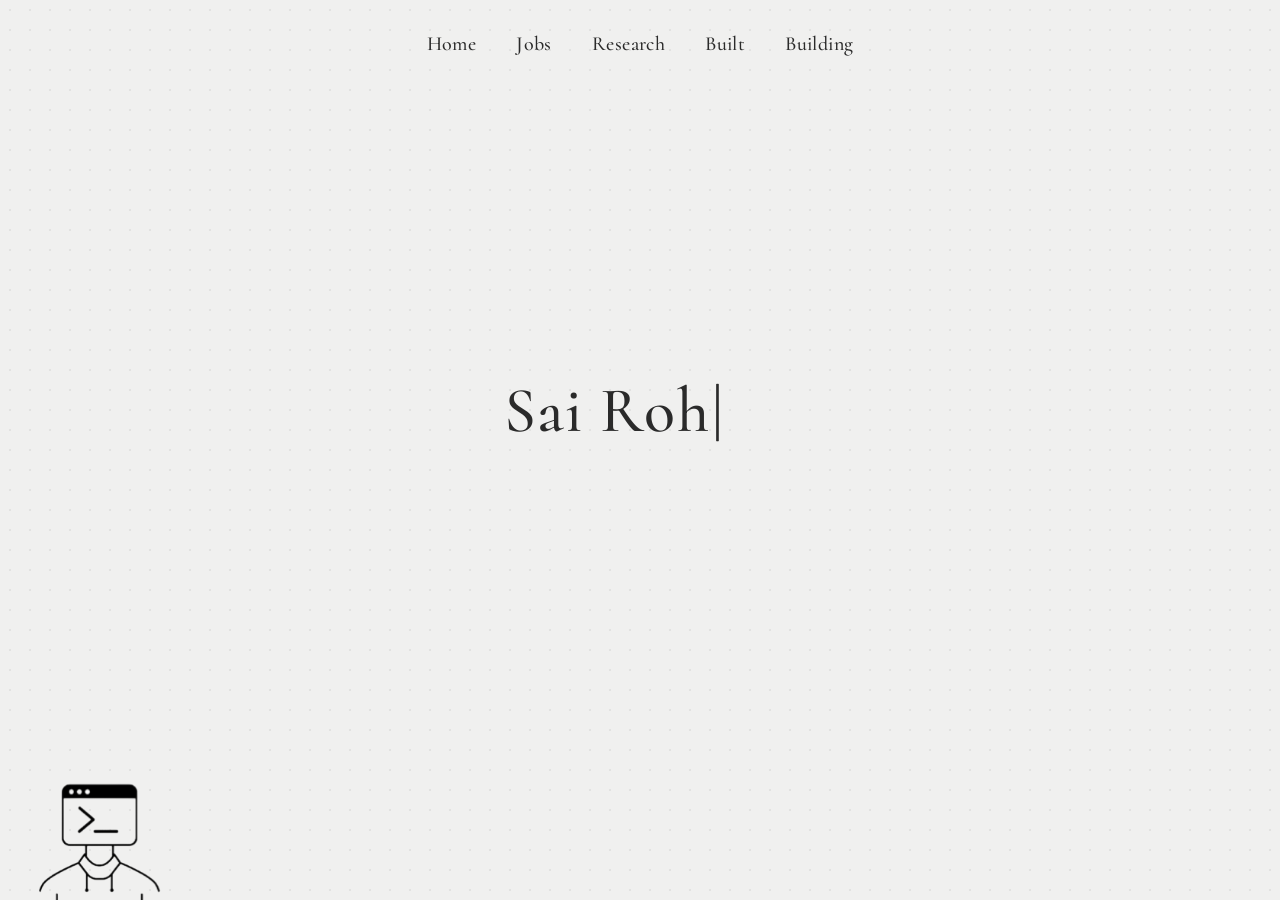
==== index.html @ 3ed41f94 "Initial personal portfolio site Made-with: Cursor" ====
<!DOCTYPE html>
<html lang="en">
<head>
  <meta charset="UTF-8">
  <meta name="viewport" content="width=device-width, initial-scale=1.0">
  <title></title>
  <link rel="preconnect" href="https://fonts.googleapis.com">
  <link rel="preconnect" href="https://fonts.gstatic.com" crossorigin>
  <link href="https://fonts.googleapis.com/css2?family=Cormorant:wght@400;500;600&display=swap" rel="stylesheet">
  <link rel="stylesheet" href="styles.css">
</head>
<body class="home">
  <nav class="top-nav">
    <a href="index.html">Home</a>
    <a href="jobs.html">Jobs</a>
    <a href="research.html">Research</a>
    <a href="built.html">Built</a>
    <a href="building.html">Building</a>
  </nav>
  <main class="hero">
    <div class="hero-inner">
      <h1><span id="typed-name"></span><span class="cursor" aria-hidden="true">|</span></h1>
      <a href="https://www.linkedin.com/in/rohanjp/" target="_blank" rel="noopener noreferrer" class="linkedin-link" aria-label="LinkedIn profile">
        <span class="linkedin-icon">
          <svg xmlns="http://www.w3.org/2000/svg" viewBox="0 0 24 24" fill="currentColor" width="28" height="28" aria-hidden="true">
            <path d="M20.447 20.452h-3.554v-5.569c0-1.328-.027-3.037-1.852-3.037-1.853 0-2.136 1.445-2.136 2.939v5.667H9.351V9h3.414v1.561h.046c.477-.9 1.637-1.85 3.37-1.85 3.601 0 4.267 2.37 4.267 5.455v6.286zM5.337 7.433c-1.144 0-2.063-.926-2.063-2.065 0-1.138.92-2.063 2.063-2.063 1.14 0 2.064.925 2.064 2.063 0 1.139-.925 2.065-2.064 2.065zm1.782 13.019H3.555V9h3.564v11.452zM22.225 0H1.771C.792 0 0 .774 0 1.729v20.542C0 23.227.792 24 1.771 24h20.451C23.2 24 24 23.227 24 22.271V1.729C24 .774 23.2 0 22.222 0h.003z"/>
          </svg>
        </span>
      </a>
    </div>
  </main>
  <div class="corner-dude" aria-hidden="true">
    <img src="assets/terminal-dude.png" alt="">
  </div>
  <div class="corner-dude corner-dude-top" aria-hidden="true">
    <img src="assets/terminal-dude.png" alt="">
  </div>
  <script src="script.js"></script>
</body>
</html>
---- styles.css ----
* {
  margin: 0;
  padding: 0;
  box-sizing: border-box;
}

html, body {
  min-height: 100%;
}

body {
  background-color: #f0f0ef;
  background-image: radial-gradient(
    circle at center,
    rgba(0, 0, 0, 0.06) 1px,
    transparent 1px
  );
  background-size: 20px 20px;
  font-family: 'Cormorant', system-ui, serif;
}

.top-nav {
  position: absolute;
  top: 0;
  left: 0;
  right: 0;
  z-index: 10;
  display: flex;
  justify-content: center;
  align-items: center;
  gap: 2.5rem;
  padding: 2rem 1.5rem;
  font-family: 'Cormorant', serif;
  font-size: 1.25rem;
  font-weight: 500;
}

.top-nav a {
  opacity: 0;
  animation: fadeIn 0.6s ease forwards;
}

.top-nav a:nth-child(1) { animation-delay: 0.35s; }
.top-nav a:nth-child(2) { animation-delay: 0.5s; }
.top-nav a:nth-child(3) { animation-delay: 0.65s; }
.top-nav a:nth-child(4) { animation-delay: 0.8s; }
.top-nav a:nth-child(5) { animation-delay: 0.95s; }

@keyframes fadeIn {
  to { opacity: 1; }
}

.top-nav a {
  color: #2a2a2a;
  text-decoration: none;
  letter-spacing: 0.02em;
  padding-bottom: 0.2rem;
  border-bottom: 1px solid transparent;
  transition: border-color 0.2s ease, color 0.2s ease;
}

.top-nav a:hover {
  color: #555;
  border-bottom-color: #2a2a2a;
}

.hero {
  position: absolute;
  inset: 0;
  z-index: 0;
  display: flex;
  justify-content: center;
  align-items: center;
  padding: 2rem;
  padding-top: 0;
}

.hero-inner {
  display: flex;
  align-items: center;
  justify-content: center;
  gap: 1rem;
  flex-wrap: wrap;
  margin-top: -3rem;
}

.hero h1 {
  font-family: 'Cormorant', serif;
  font-size: clamp(2.5rem, 6vw, 4rem);
  font-weight: 500;
  color: #2a2a2a;
  letter-spacing: 0.02em;
  margin: 0;
}

.linkedin-link {
  display: inline-flex;
  align-items: center;
  justify-content: center;
  flex-shrink: 0;
  color: #2a2a2a;
  text-decoration: none;
  border-radius: 50%;
  overflow: hidden;
  transition: color 0.2s ease, transform 0.2s ease, opacity 0.4s ease;
  opacity: 0;
  pointer-events: none;
}
body.home.typing-done .linkedin-link,
body.home[data-typing-done] .linkedin-link {
  opacity: 1;
  pointer-events: auto;
}
.linkedin-link:hover {
  color: #0a66c2;
}
.linkedin-icon {
  display: inline-flex;
  width: 36px;
  height: 36px;
  align-items: center;
  justify-content: center;
  border-radius: 50%;
  overflow: hidden;
  animation: bounce-then-spin 4.5s ease-in-out infinite;
}
.linkedin-icon svg {
  width: 22px;
  height: 22px;
}

@keyframes bounce-then-spin {
  0%, 10%, 20%, 30%, 40%, 50%, 60%, 70%, 78% {
    transform: translateY(0) rotate(0deg);
  }
  5%, 15%, 25%, 35%, 45%, 55%, 65%, 75% {
    transform: translateY(-4px) rotate(0deg);
  }
  80% {
    transform: translateY(0) rotate(0deg);
  }
  100% {
    transform: translateY(0) rotate(360deg);
  }
}

.hero .cursor {
  display: inline-block;
  animation: blink 0.7s step-end infinite;
  margin-left: 2px;
}

.hero h1.done .cursor {
  animation: none;
  opacity: 0;
}

@keyframes blink {
  50% { opacity: 0; }
}

@keyframes fade-up {
  from {
    opacity: 0;
    transform: translateY(16px);
  }
  to {
    opacity: 1;
    transform: translateY(0);
  }
}

/* Typing cursor for content pages (e.g., Jobs) */
.page-content .cursor {
  display: inline-block;
  margin-left: 2px;
  animation: blink 0.7s step-end infinite;
}

.page-content .cursor.done {
  animation: none;
  opacity: 0;
}

/* Category page layout */
.page-content {
  padding: 6rem 2rem 4rem;
  max-width: 48rem;
  margin: 0 auto;
}

.built-page {
  max-width: 80rem;
}

.building-page {
  max-width: 72rem;
}

.page-content h1 {
  font-family: 'Cormorant', serif;
  font-size: 2.5rem;
  font-weight: 500;
  color: #2a2a2a;
  margin-bottom: 1rem;
  text-align: center;
}

.page-content p {
  color: #555;
  line-height: 1.6;
}

/* Jobs page */
.jobs-typing #jobs-typed {
  white-space: pre-line;
  text-align: left;
}

.jobs-typing {
  margin-top: 1.5rem;
  text-align: center;
}

.research-typing #research-typed {
  white-space: pre-line;
  text-align: left;
}

.research-typing {
  margin-top: 1.5rem;
  text-align: center;
}

.page-body {
  opacity: 0;
  transition: opacity 0.5s ease;
}

.page-body.page-body-visible {
  opacity: 1;
}

/* Built grid */
.built-grid {
  margin-top: 2rem;
  display: grid;
  grid-template-columns: repeat(2, minmax(0, 1fr));
  gap: 2rem;
}

.built-item {
  background: rgba(255, 255, 255, 0.72);
  border-radius: 1rem;
  padding: 0.75rem;
  box-shadow: 0 14px 30px rgba(0, 0, 0, 0.06);
  border: 1px solid rgba(0, 0, 0, 0.04);
  opacity: 0;
  transform: translateY(16px);
  animation: fade-up 0.7s ease forwards;
}

.built-item:nth-child(1) { animation-delay: 0.05s; }
.built-item:nth-child(2) { animation-delay: 0.12s; }
.built-item:nth-child(3) { animation-delay: 0.19s; }
.built-item:nth-child(4) { animation-delay: 0.26s; }

.built-media {
  border-radius: 0.75rem;
  overflow: hidden;
}

.built-media img {
  display: block;
  width: 100%;
  height: auto;
}

.built-media--video {
  position: relative;
  padding-top: 56.25%; /* 16:9 */
}

.built-media--video iframe {
  position: absolute;
  inset: 0;
  width: 100%;
  height: 100%;
}

/* Building page video */
.building-page .building-video {
  margin-top: 2rem;
}

.building-page .building-video-frame {
  background: rgba(255, 255, 255, 0.8);
  border-radius: 1rem;
  padding: 0.75rem;
  box-shadow: 0 14px 30px rgba(0, 0, 0, 0.06);
  border: 1px solid rgba(0, 0, 0, 0.04);
  opacity: 0;
  transform: translateY(18px);
  animation: fade-up 0.8s ease forwards;
}

.building-page video {
  display: block;
  width: 100%;
  border-radius: 0.75rem;
}

/* Corner mascot */
.corner-dude {
  position: fixed;
  z-index: 40;
  width: 140px;
  height: auto;
  opacity: 0;
  transform: translateY(0);
  transition: transform 0.7s ease, opacity 0.7s ease;
  pointer-events: none;
}

.corner-dude img {
  display: block;
  width: 100%;
  height: auto;
}

.corner-dude.pos-bottom-right {
  bottom: -10px;
  right: 2rem;
  transform: translateY(140%);
}

.corner-dude.pos-bottom-left {
  bottom: -10px;
  left: 2rem;
  transform: translateY(140%);
}

.corner-dude.pos-top-right {
  top: -10px;
  right: 2rem;
  transform: translateY(-140%);
}

.corner-dude.pos-top-left {
  top: -10px;
  left: 2rem;
  transform: translateY(-140%);
}

.corner-dude.pos-top-right img,
.corner-dude.pos-top-left img {
  transform: rotate(180deg);
}

.corner-dude.visible {
  opacity: 1;
  transform: translateY(0);
}

.corner-dude.leaving {
  opacity: 0;
}

.corner-dude.leaving.pos-bottom-left,
.corner-dude.leaving.pos-bottom-right {
  transform: translateY(140%);
}

.corner-dude.leaving.pos-top-left,
.corner-dude.leaving.pos-top-right {
  transform: translateY(-140%);
}
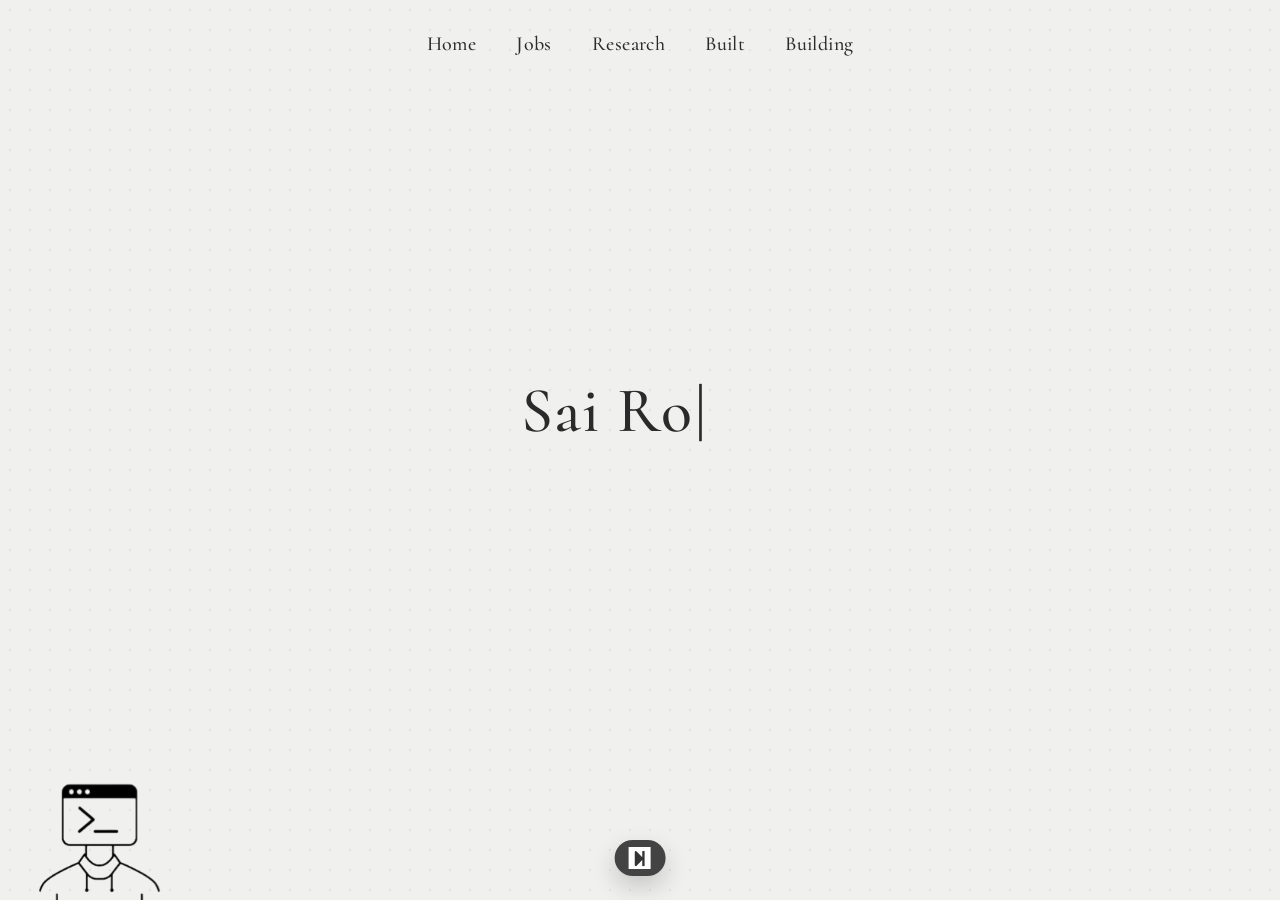
==== commit 19973c3d: "finished logos" ====
--- a/index.html
+++ b/index.html
@@ -35,6 +35,9 @@
   <div class="corner-dude corner-dude-top" aria-hidden="true">
     <img src="assets/terminal-dude.png" alt="">
   </div>
+  <button class="skip-button" type="button" aria-label="Skip animations">
+    <img src="assets/skip-icon.png" alt="">
+  </button>
   <script src="script.js"></script>
 </body>
 </html>
--- a/styles.css
+++ b/styles.css
@@ -212,24 +212,60 @@
 }
 
 /* Jobs page */
-.jobs-typing #jobs-typed {
-  white-space: pre-line;
-  text-align: left;
-}
-
 .jobs-typing {
   margin-top: 1.5rem;
   text-align: center;
 }
 
-.research-typing #research-typed {
+.jobs-row {
+  display: flex;
+  align-items: center;
+  justify-content: center;
+  gap: 0.8rem;
+  margin-bottom: 0.6rem;
+}
+
+.jobs-logo {
+  width: 30px;
+  height: 30px;
+  object-fit: contain;
+  opacity: 0;
+  transition: opacity 0.3s ease;
+}
+
+.jobs-line {
+  text-align: left;
   white-space: pre-line;
-  text-align: left;
 }
 
 .research-typing {
   margin-top: 1.5rem;
   text-align: center;
+}
+
+.research-row {
+  display: flex;
+  align-items: center;
+  justify-content: center;
+  gap: 0.8rem;
+  margin-bottom: 0.6rem;
+}
+
+.research-logo {
+  width: 36px;
+  height: 36px;
+  object-fit: contain;
+  opacity: 0;
+  transition: opacity 0.3s ease;
+}
+
+.research-line {
+  text-align: left;
+}
+
+.jobs-logo.logo-visible,
+.research-logo.logo-visible {
+  opacity: 1;
 }
 
 .page-body {
@@ -375,3 +411,37 @@
 .corner-dude.leaving.pos-top-right {
   transform: translateY(-140%);
 }
+
+/* Skip animations button */
+.skip-button {
+  position: fixed;
+  bottom: 1.5rem;
+  left: 50%;
+  transform: translateX(-50%);
+  z-index: 60;
+  border: none;
+  border-radius: 999px;
+  padding: 0.45rem 0.9rem;
+  background: rgba(0, 0, 0, 0.72);
+  box-shadow: 0 10px 24px rgba(0, 0, 0, 0.18);
+  display: inline-flex;
+  align-items: center;
+  justify-content: center;
+  cursor: pointer;
+}
+
+.skip-button img {
+  display: block;
+  width: 22px;
+  height: 22px;
+}
+
+.skip-button:hover {
+  background: rgba(0, 0, 0, 0.9);
+}
+
+@media (max-width: 640px) {
+  .skip-button {
+    bottom: 1rem;
+  }
+}
